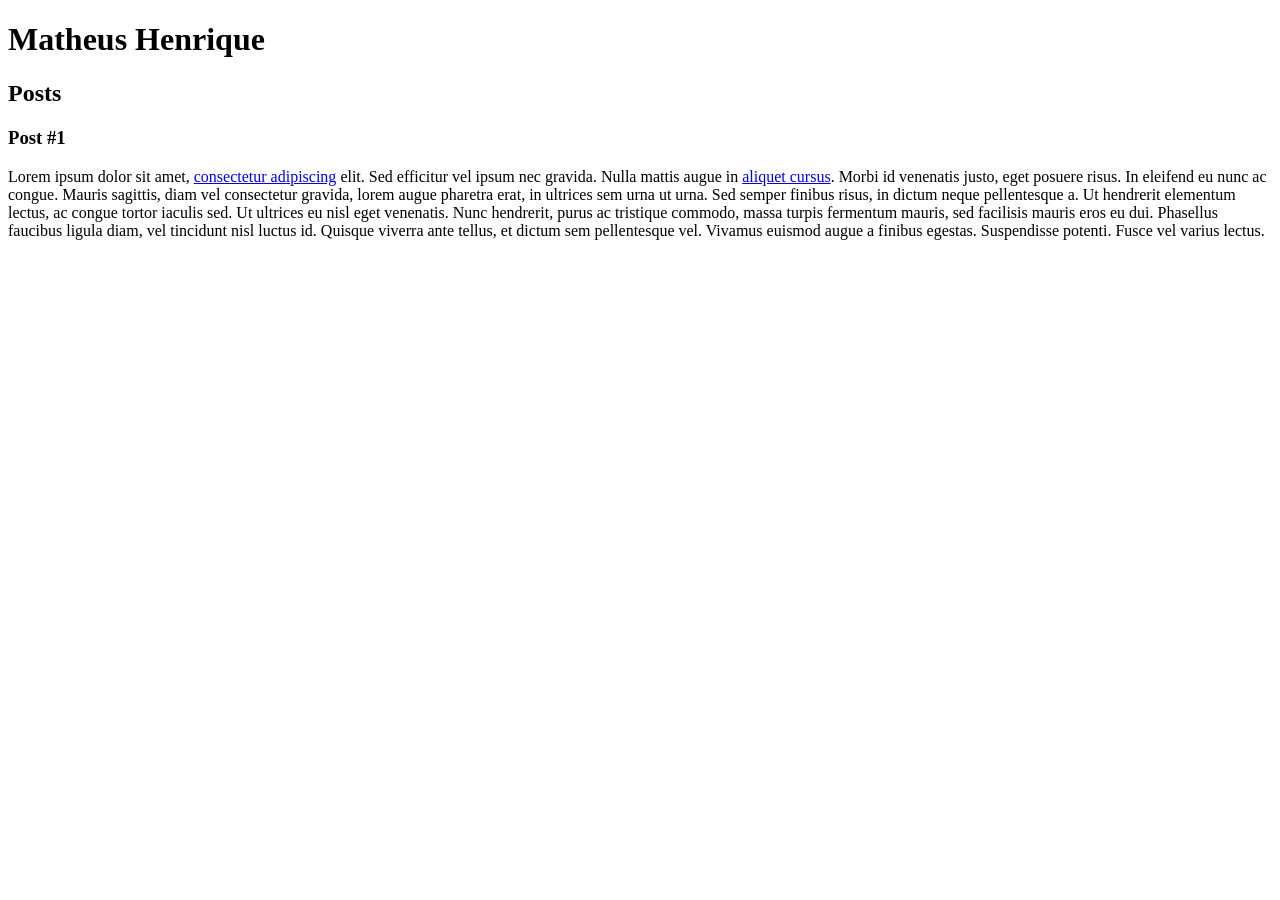
==== index.html @ a0e14ec2 "criando e trabalhando com a index" ====
<!DOCTYPE html>
<html lang="pt-br">
<head>
    <meta charset="UTF-8">
    <meta http-equiv="X-UA-Compatible" content="IE=edge">
    <meta name="viewport" content="width=device-width, initial-scale=1.0">
    <title>Matheus Henrique</title>
</head>
<body>
    <header>
        <h1>Matheus Henrique</h1>
    </header>
    <section>
        <header>
            <h2>Posts</h2>
        </header>
        <article>
            <header>
                <h3>Post #1</h3>
            </header>
            <p>Lorem ipsum dolor sit amet, <a href="https://github.com/matheus-hoq?tab=repositories" target="_blank">consectetur adipiscing</a> elit. Sed efficitur vel ipsum nec gravida. Nulla mattis augue in <a href="mailto: a@email.com">aliquet cursus</a>. Morbi id venenatis justo, eget posuere risus. In eleifend eu nunc ac congue. Mauris sagittis, diam vel consectetur gravida, lorem augue pharetra erat, in ultrices sem urna ut urna. Sed semper finibus risus, in dictum neque pellentesque a. Ut hendrerit elementum lectus, ac congue tortor iaculis sed. Ut ultrices eu nisl eget venenatis. Nunc hendrerit, purus ac tristique commodo, massa turpis fermentum mauris, sed facilisis mauris eros eu dui. Phasellus faucibus ligula diam, vel tincidunt nisl luctus id. Quisque viverra ante tellus, et dictum sem pellentesque vel. Vivamus euismod augue a finibus egestas. Suspendisse potenti. Fusce vel varius lectus.</p>
        </article>
    </section>
    <footer></footer>
</body>
</html>
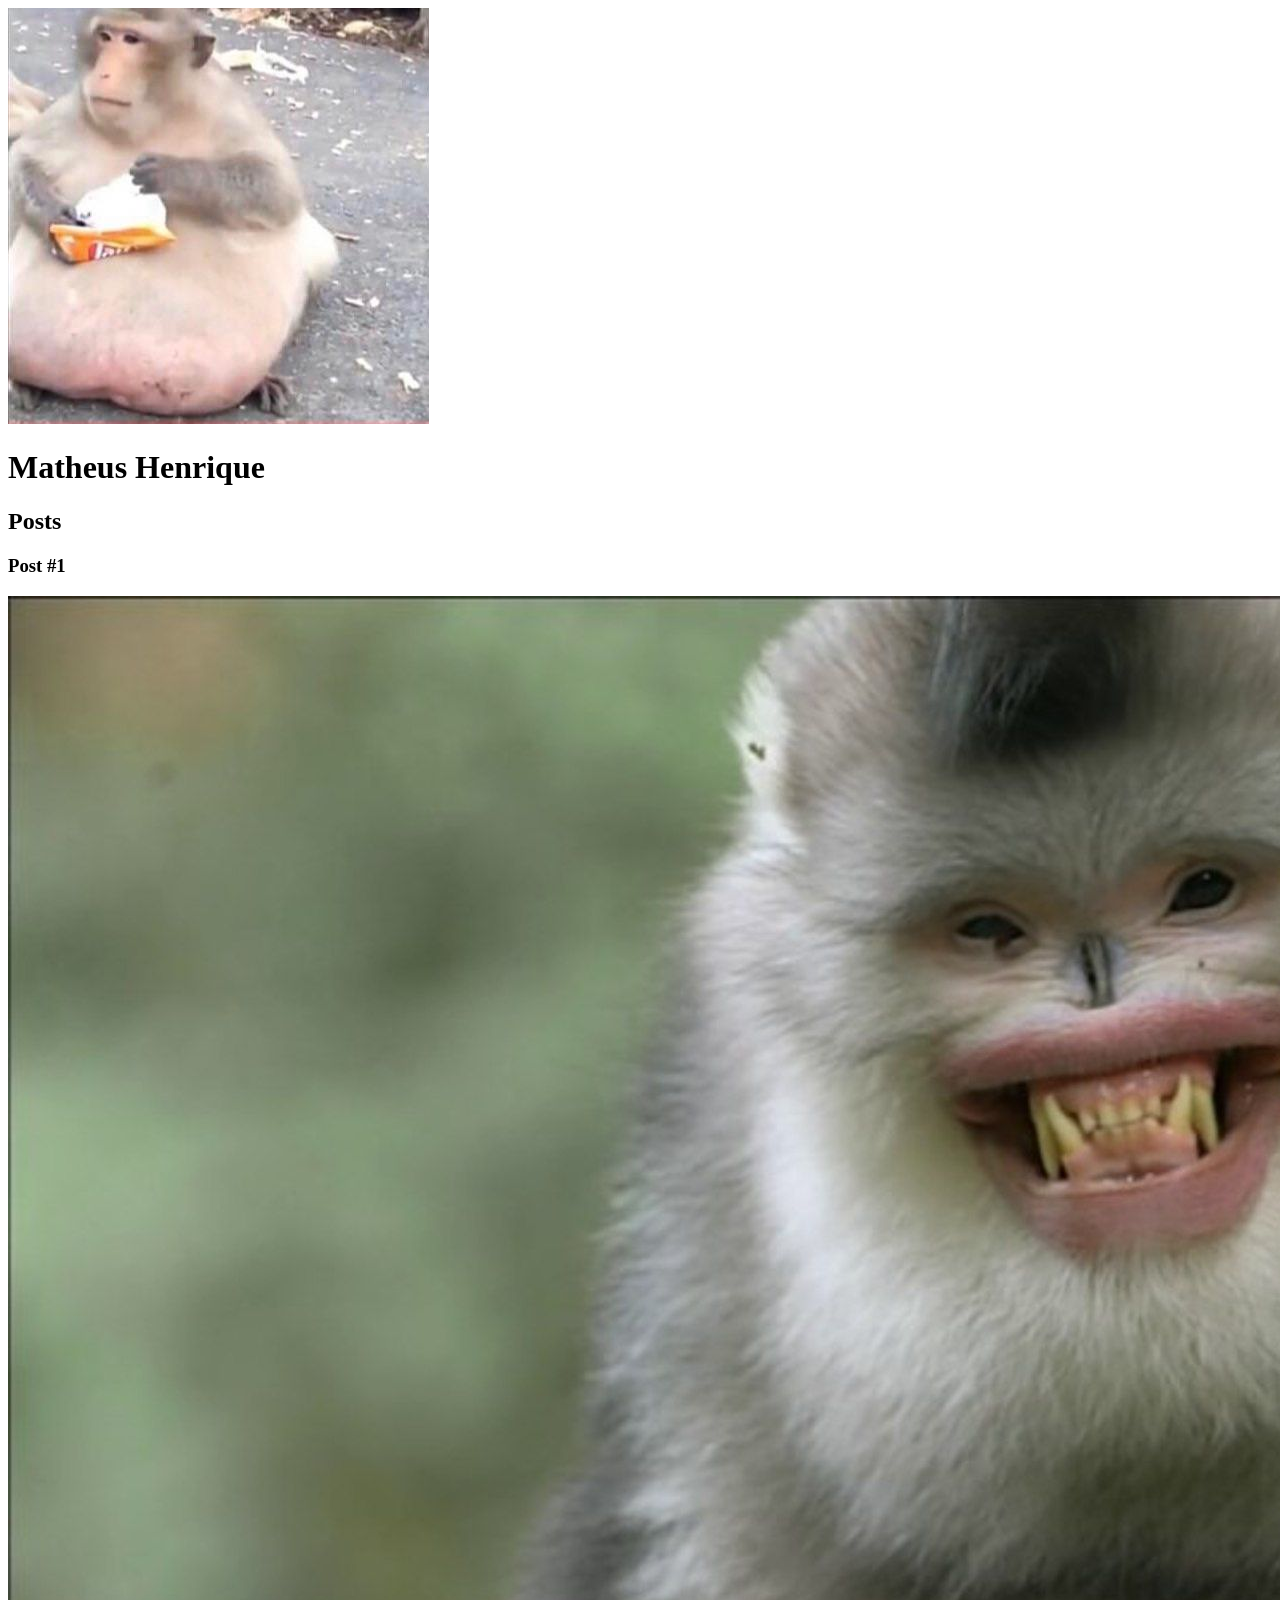
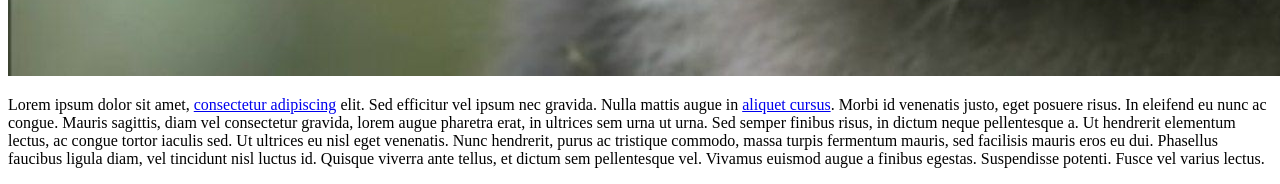
==== commit 81bc0b6e: "tag img" ====
--- a/index.html
+++ b/index.html
@@ -8,6 +8,7 @@
 </head>
 <body>
     <header>
+        <img src="mamaco1.png" alt="mamaquinho">
         <h1>Matheus Henrique</h1>
     </header>
     <section>
@@ -17,6 +18,7 @@
         <article>
             <header>
                 <h3>Post #1</h3>
+                <img src="mamaco2.jpg" alt="outro mamaquinho">
             </header>
             <p>Lorem ipsum dolor sit amet, <a href="https://github.com/matheus-hoq?tab=repositories" target="_blank">consectetur adipiscing</a> elit. Sed efficitur vel ipsum nec gravida. Nulla mattis augue in <a href="mailto: a@email.com">aliquet cursus</a>. Morbi id venenatis justo, eget posuere risus. In eleifend eu nunc ac congue. Mauris sagittis, diam vel consectetur gravida, lorem augue pharetra erat, in ultrices sem urna ut urna. Sed semper finibus risus, in dictum neque pellentesque a. Ut hendrerit elementum lectus, ac congue tortor iaculis sed. Ut ultrices eu nisl eget venenatis. Nunc hendrerit, purus ac tristique commodo, massa turpis fermentum mauris, sed facilisis mauris eros eu dui. Phasellus faucibus ligula diam, vel tincidunt nisl luctus id. Quisque viverra ante tellus, et dictum sem pellentesque vel. Vivamus euismod augue a finibus egestas. Suspendisse potenti. Fusce vel varius lectus.</p>
         </article>
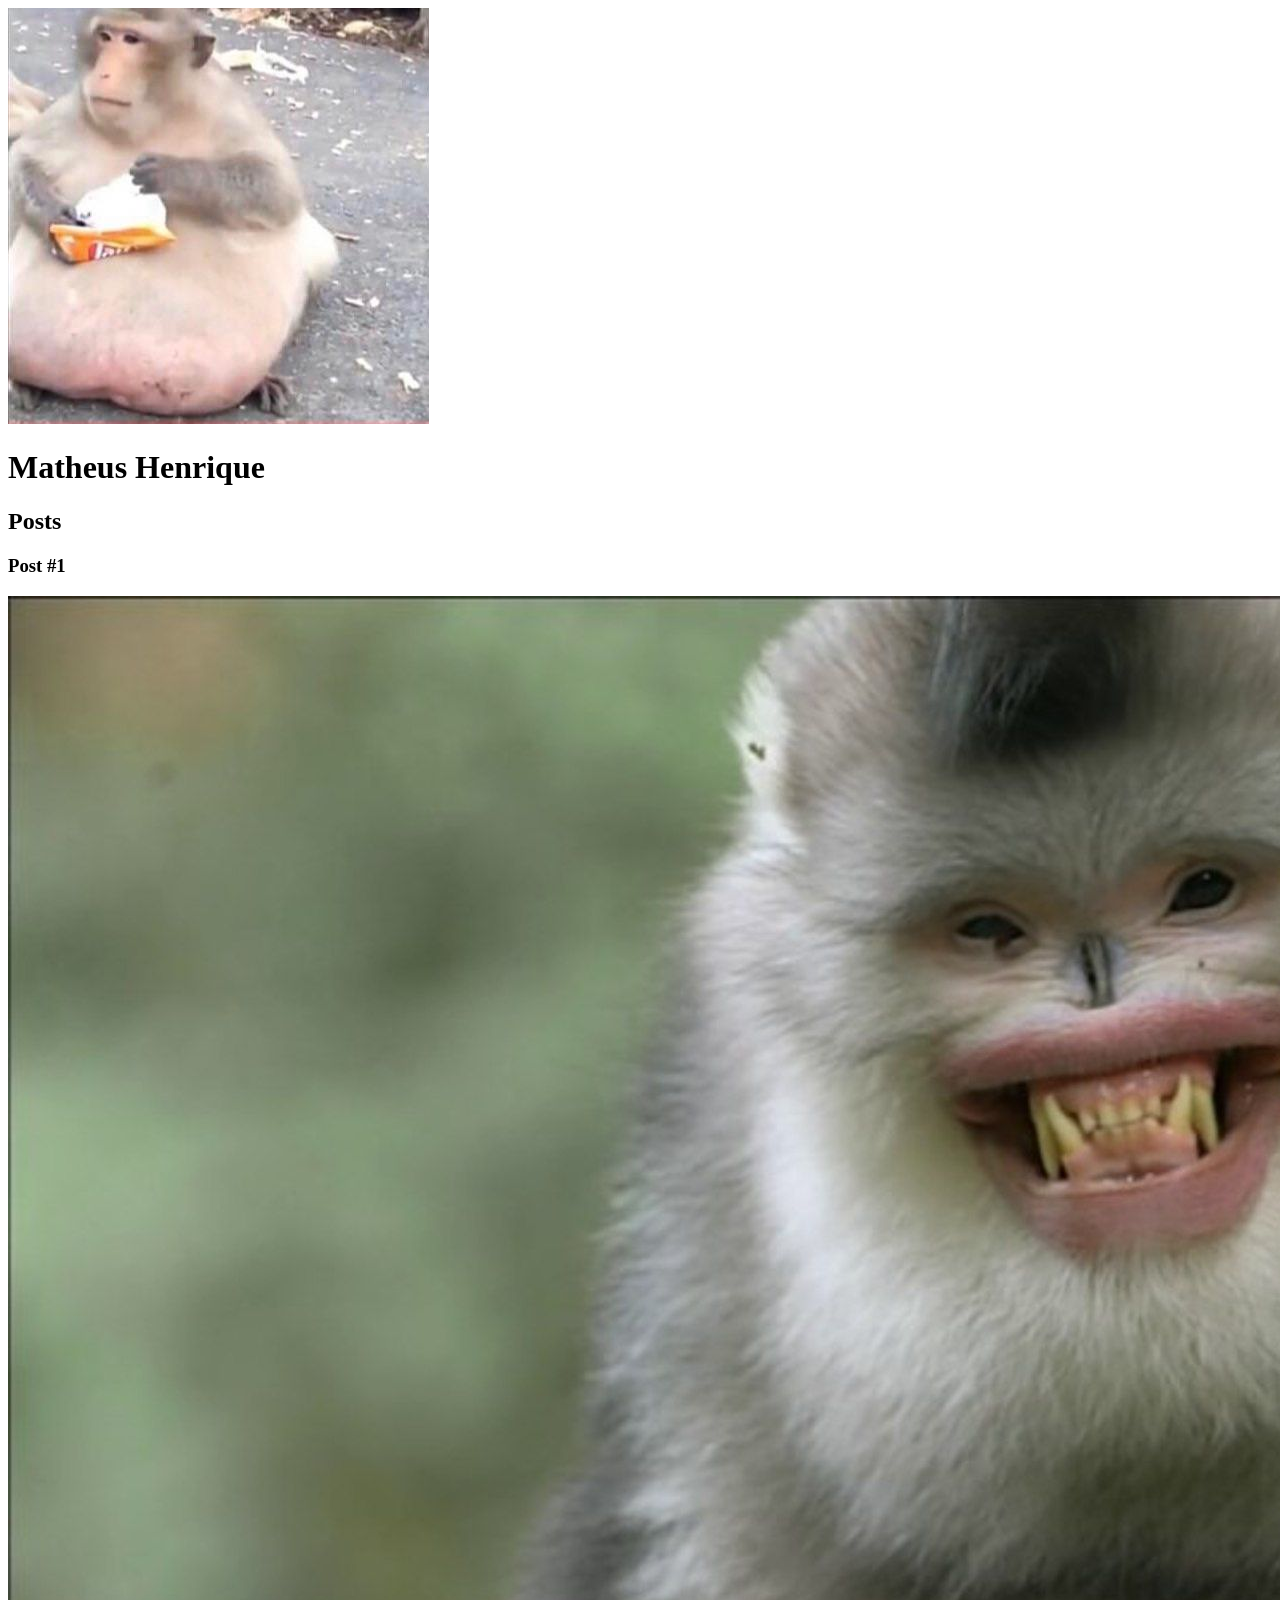
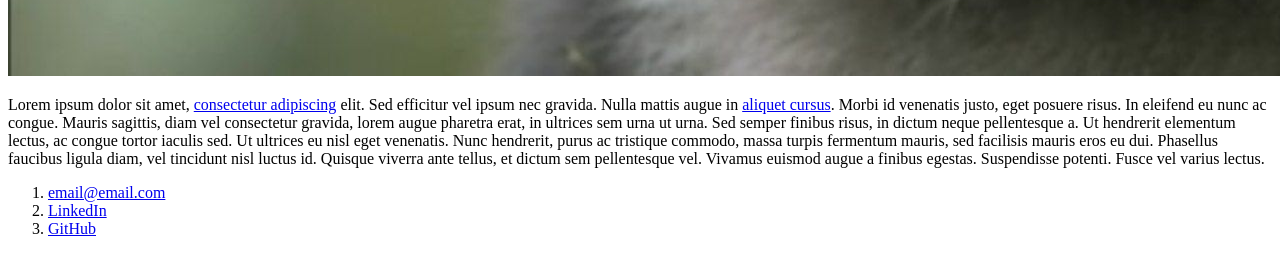
==== commit cbc05338: "ul, ol e li" ====
--- a/index.html
+++ b/index.html
@@ -23,6 +23,18 @@
             <p>Lorem ipsum dolor sit amet, <a href="https://github.com/matheus-hoq?tab=repositories" target="_blank">consectetur adipiscing</a> elit. Sed efficitur vel ipsum nec gravida. Nulla mattis augue in <a href="mailto: a@email.com">aliquet cursus</a>. Morbi id venenatis justo, eget posuere risus. In eleifend eu nunc ac congue. Mauris sagittis, diam vel consectetur gravida, lorem augue pharetra erat, in ultrices sem urna ut urna. Sed semper finibus risus, in dictum neque pellentesque a. Ut hendrerit elementum lectus, ac congue tortor iaculis sed. Ut ultrices eu nisl eget venenatis. Nunc hendrerit, purus ac tristique commodo, massa turpis fermentum mauris, sed facilisis mauris eros eu dui. Phasellus faucibus ligula diam, vel tincidunt nisl luctus id. Quisque viverra ante tellus, et dictum sem pellentesque vel. Vivamus euismod augue a finibus egestas. Suspendisse potenti. Fusce vel varius lectus.</p>
         </article>
     </section>
-    <footer></footer>
+    <footer>
+        <ol>
+            <li>
+                <a href="mailto:email@email.com" >email@email.com</a>
+            </li>
+            <li>
+                <a href="https://www.linkedin.com/in/matheus-hoq/" target="_blank">LinkedIn</a>
+                <li>
+                    <a href="https://www.github.com/matheus-hoq" target="_blank">GitHub</a>
+                </li>
+            </li>
+        </ol>
+    </footer>
 </body>
 </html>
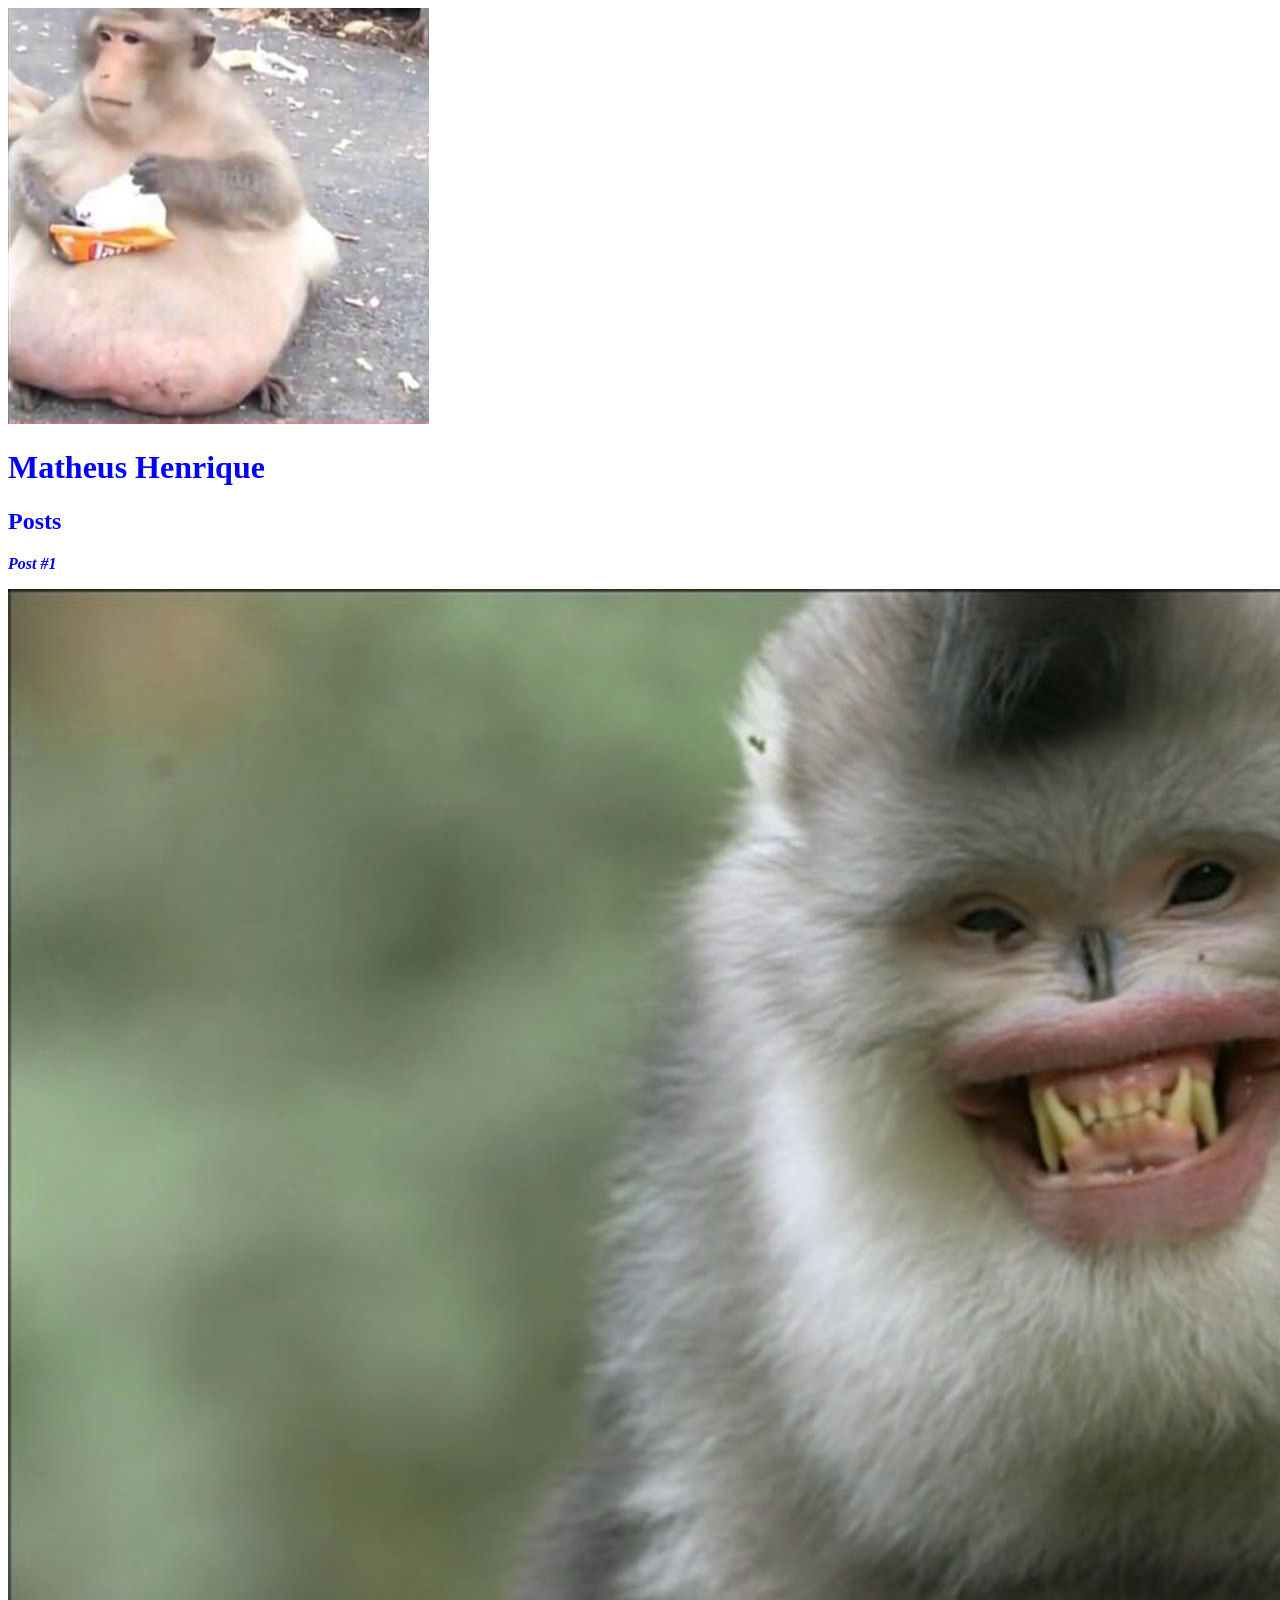
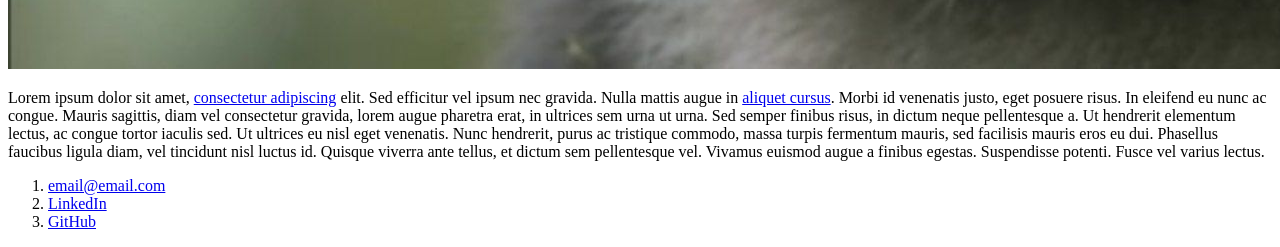
==== commit 8358f1e8: "adicionando css" ====
--- a/index.html
+++ b/index.html
@@ -5,19 +5,20 @@
     <meta http-equiv="X-UA-Compatible" content="IE=edge">
     <meta name="viewport" content="width=device-width, initial-scale=1.0">
     <title>Matheus Henrique</title>
+    <link rel="stylesheet" href="style.css">
 </head>
 <body>
     <header>
         <img src="mamaco1.png" alt="mamaquinho">
-        <h1>Matheus Henrique</h1>
+        <h1 id="title">Matheus Henrique</h1>
     </header>
     <section>
         <header>
-            <h2>Posts</h2>
+            <h2 class="subtitle">Posts</h2>
         </header>
         <article>
             <header>
-                <h3>Post #1</h3>
+                <h3 class="post_title">Post #1</h3>
                 <img src="mamaco2.jpg" alt="outro mamaquinho">
             </header>
             <p>Lorem ipsum dolor sit amet, <a href="https://github.com/matheus-hoq?tab=repositories" target="_blank">consectetur adipiscing</a> elit. Sed efficitur vel ipsum nec gravida. Nulla mattis augue in <a href="mailto: a@email.com">aliquet cursus</a>. Morbi id venenatis justo, eget posuere risus. In eleifend eu nunc ac congue. Mauris sagittis, diam vel consectetur gravida, lorem augue pharetra erat, in ultrices sem urna ut urna. Sed semper finibus risus, in dictum neque pellentesque a. Ut hendrerit elementum lectus, ac congue tortor iaculis sed. Ut ultrices eu nisl eget venenatis. Nunc hendrerit, purus ac tristique commodo, massa turpis fermentum mauris, sed facilisis mauris eros eu dui. Phasellus faucibus ligula diam, vel tincidunt nisl luctus id. Quisque viverra ante tellus, et dictum sem pellentesque vel. Vivamus euismod augue a finibus egestas. Suspendisse potenti. Fusce vel varius lectus.</p>
--- a/style.css
+++ b/style.css
@@ -0,0 +1,8 @@
+#title, .subtitle, .post_title {
+    color: blue;
+}
+
+.post_title{
+    font-size: 16px;
+    font-style: italic;
+}
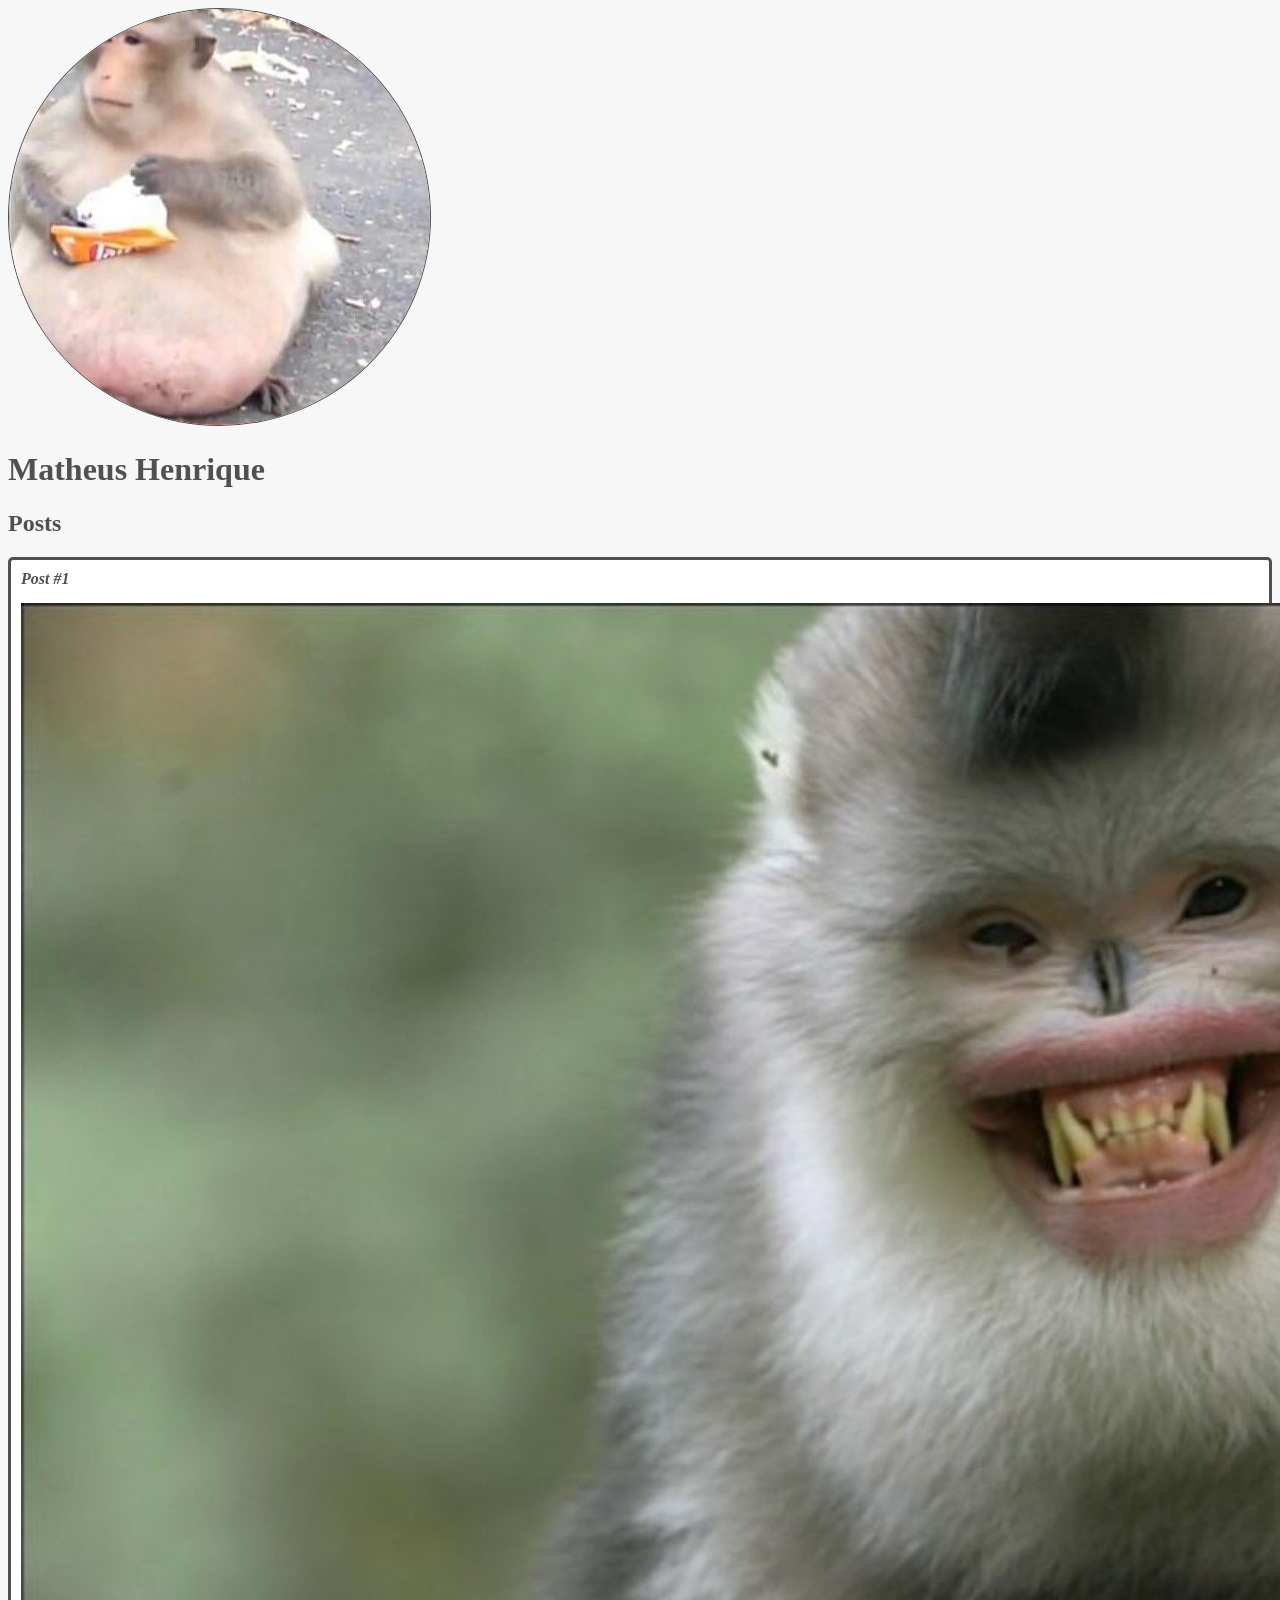
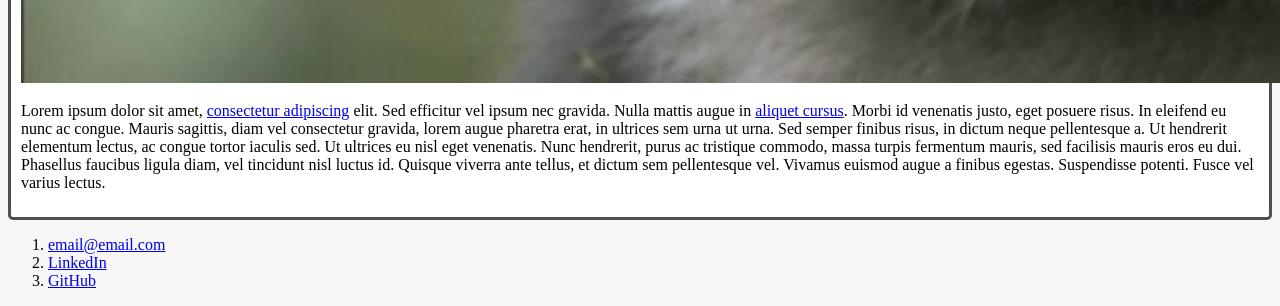
==== commit 3676df48: "adicionando class e estilizando alguns elementos" ====
--- a/index.html
+++ b/index.html
@@ -9,19 +9,19 @@
 </head>
 <body>
     <header>
-        <img src="mamaco1.png" alt="mamaquinho">
+        <img src="mamaco1.png" class="photo" alt="mamaquinho">
         <h1 id="title">Matheus Henrique</h1>
     </header>
     <section>
         <header>
             <h2 class="subtitle">Posts</h2>
         </header>
-        <article>
+        <article class="post">
             <header>
                 <h3 class="post_title">Post #1</h3>
-                <img src="mamaco2.jpg" alt="outro mamaquinho">
+                <img src="mamaco2.jpg" alt="mamaquinho post" class="post_image">
             </header>
-            <p>Lorem ipsum dolor sit amet, <a href="https://github.com/matheus-hoq?tab=repositories" target="_blank">consectetur adipiscing</a> elit. Sed efficitur vel ipsum nec gravida. Nulla mattis augue in <a href="mailto: a@email.com">aliquet cursus</a>. Morbi id venenatis justo, eget posuere risus. In eleifend eu nunc ac congue. Mauris sagittis, diam vel consectetur gravida, lorem augue pharetra erat, in ultrices sem urna ut urna. Sed semper finibus risus, in dictum neque pellentesque a. Ut hendrerit elementum lectus, ac congue tortor iaculis sed. Ut ultrices eu nisl eget venenatis. Nunc hendrerit, purus ac tristique commodo, massa turpis fermentum mauris, sed facilisis mauris eros eu dui. Phasellus faucibus ligula diam, vel tincidunt nisl luctus id. Quisque viverra ante tellus, et dictum sem pellentesque vel. Vivamus euismod augue a finibus egestas. Suspendisse potenti. Fusce vel varius lectus.</p>
+            <p class="post_content">Lorem ipsum dolor sit amet, <a href="https://github.com/matheus-hoq?tab=repositories" target="_blank">consectetur adipiscing</a> elit. Sed efficitur vel ipsum nec gravida. Nulla mattis augue in <a href="mailto: a@email.com">aliquet cursus</a>. Morbi id venenatis justo, eget posuere risus. In eleifend eu nunc ac congue. Mauris sagittis, diam vel consectetur gravida, lorem augue pharetra erat, in ultrices sem urna ut urna. Sed semper finibus risus, in dictum neque pellentesque a. Ut hendrerit elementum lectus, ac congue tortor iaculis sed. Ut ultrices eu nisl eget venenatis. Nunc hendrerit, purus ac tristique commodo, massa turpis fermentum mauris, sed facilisis mauris eros eu dui. Phasellus faucibus ligula diam, vel tincidunt nisl luctus id. Quisque viverra ante tellus, et dictum sem pellentesque vel. Vivamus euismod augue a finibus egestas. Suspendisse potenti. Fusce vel varius lectus.</p>
         </article>
     </section>
     <footer>
--- a/style.css
+++ b/style.css
@@ -1,8 +1,36 @@
+body{
+    background: #f7f7f7;
+}
+
+.photo{
+    border: 1px solid #505050;
+    border-radius: 50%;
+}
+
 #title, .subtitle, .post_title {
-    color: blue;
+    color: #505050;
 }
 
 .post_title{
     font-size: 16px;
     font-style: italic;
+    margin: 0;
+    margin-bottom: 15px;
+}
+
+.post{
+    background: #FFF;
+    padding: 10px;
+    border: 3px solid #505050;
+    margin-bottom: 15px;
+    border-radius: 5px;
+}
+
+.post_content{
+    margin: 0;
+    margin-bottom: 15px;
+}
+
+.post_image{
+    margin-bottom: 15px;
 }
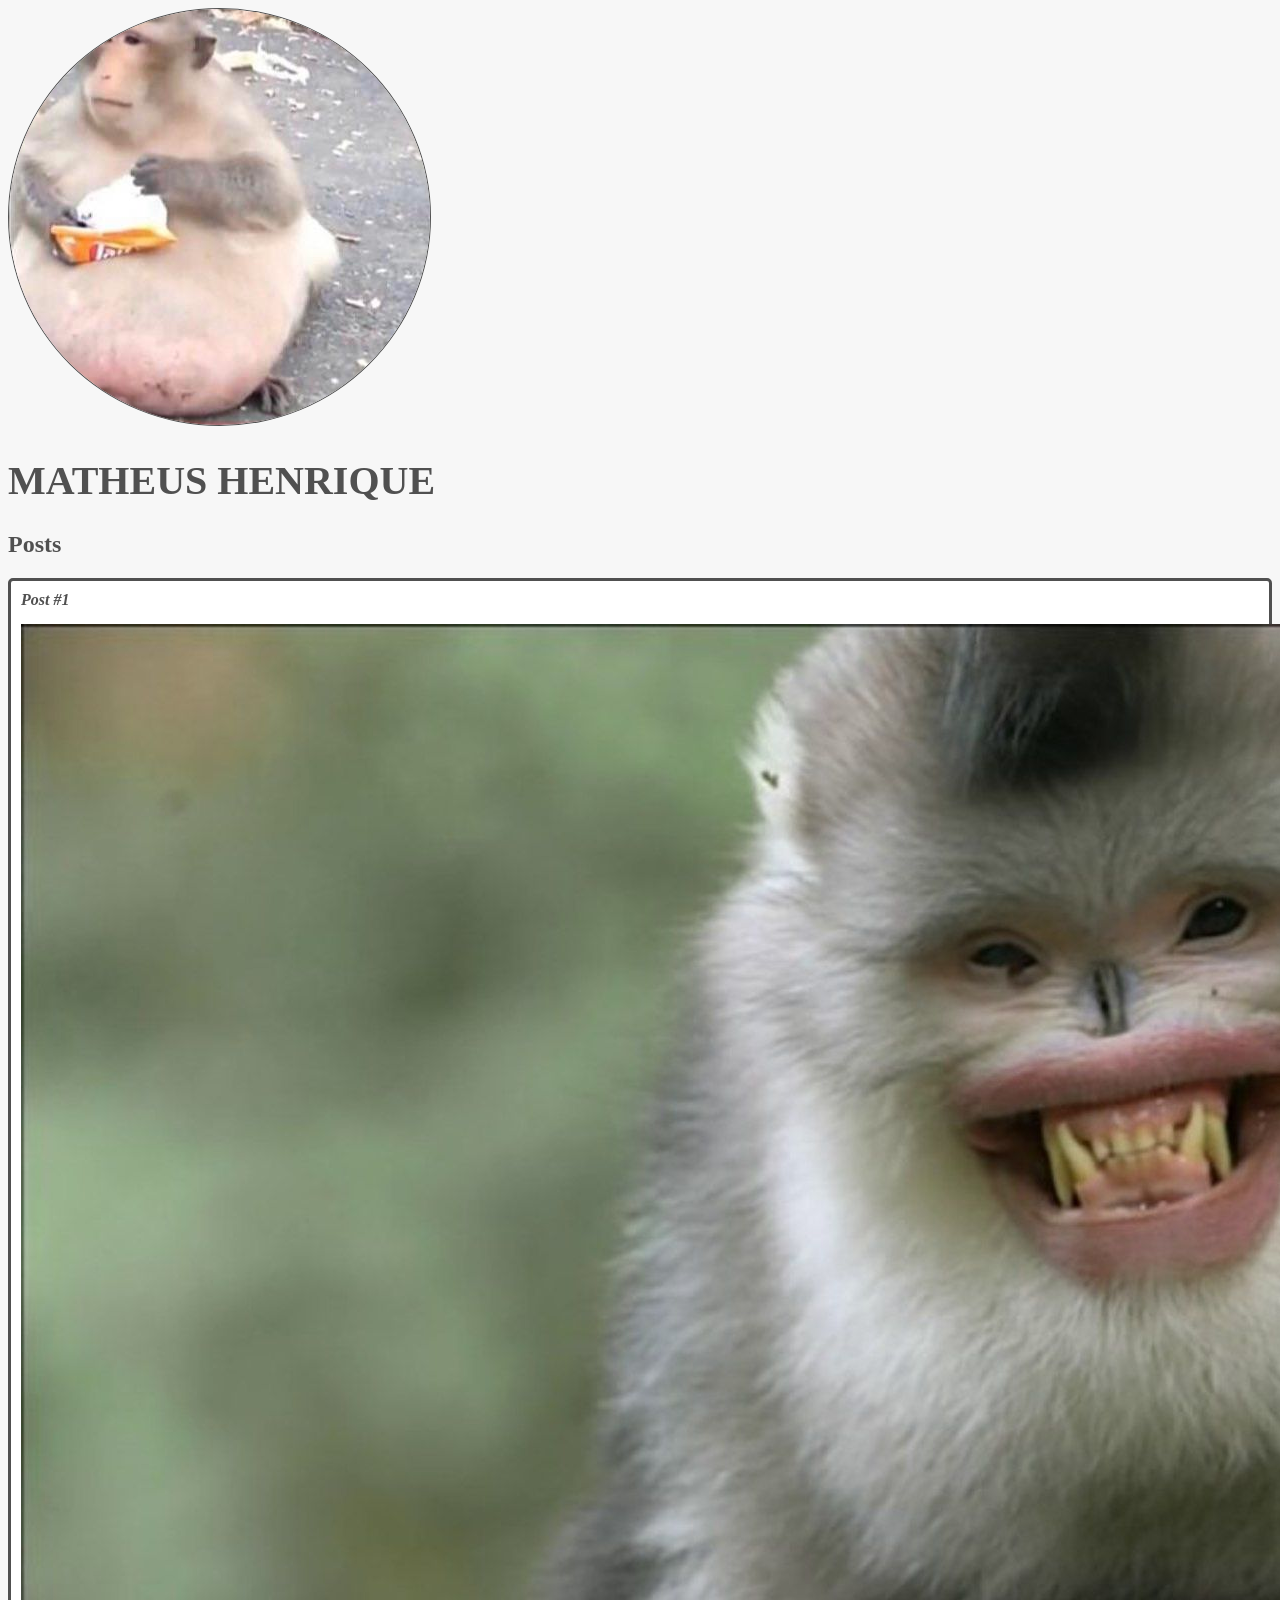
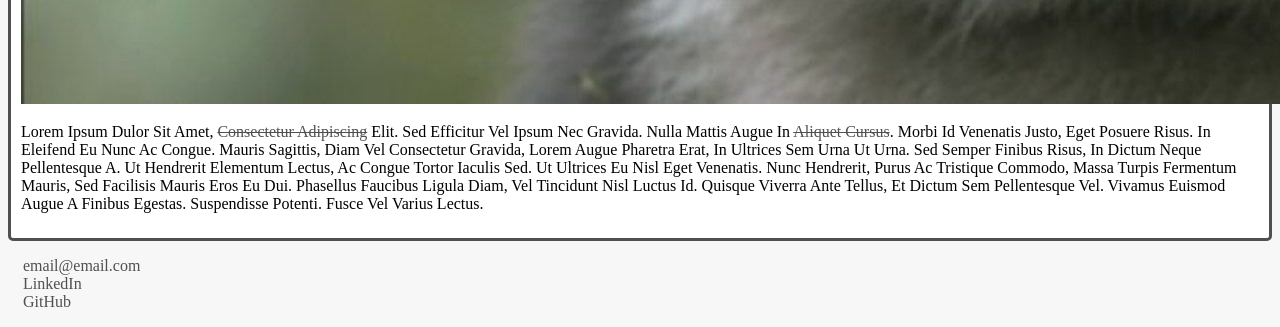
==== commit f4c2610e: "estilizando listas" ====
--- a/index.html
+++ b/index.html
@@ -21,11 +21,11 @@
                 <h3 class="post_title">Post #1</h3>
                 <img src="mamaco2.jpg" alt="mamaquinho post" class="post_image">
             </header>
-            <p class="post_content">Lorem ipsum dolor sit amet, <a href="https://github.com/matheus-hoq?tab=repositories" target="_blank">consectetur adipiscing</a> elit. Sed efficitur vel ipsum nec gravida. Nulla mattis augue in <a href="mailto: a@email.com">aliquet cursus</a>. Morbi id venenatis justo, eget posuere risus. In eleifend eu nunc ac congue. Mauris sagittis, diam vel consectetur gravida, lorem augue pharetra erat, in ultrices sem urna ut urna. Sed semper finibus risus, in dictum neque pellentesque a. Ut hendrerit elementum lectus, ac congue tortor iaculis sed. Ut ultrices eu nisl eget venenatis. Nunc hendrerit, purus ac tristique commodo, massa turpis fermentum mauris, sed facilisis mauris eros eu dui. Phasellus faucibus ligula diam, vel tincidunt nisl luctus id. Quisque viverra ante tellus, et dictum sem pellentesque vel. Vivamus euismod augue a finibus egestas. Suspendisse potenti. Fusce vel varius lectus.</p>
+            <p class="post_content">Lorem ipsum dulor sit amet, <a href="https://github.com/matheus-hoq?tab=repositories" target="_blank">consectetur adipiscing</a> elit. Sed efficitur vel ipsum nec gravida. Nulla mattis augue in <a href="mailto: a@email.com">aliquet cursus</a>. Morbi id venenatis justo, eget posuere risus. In eleifend eu nunc ac congue. Mauris sagittis, diam vel consectetur gravida, lorem augue pharetra erat, in ultrices sem urna ut urna. Sed semper finibus risus, in dictum neque pellentesque a. Ut hendrerit elementum lectus, ac congue tortor iaculis sed. Ut ultrices eu nisl eget venenatis. Nunc hendrerit, purus ac tristique commodo, massa turpis fermentum mauris, sed facilisis mauris eros eu dui. Phasellus faucibus ligula diam, vel tincidunt nisl luctus id. Quisque viverra ante tellus, et dictum sem pellentesque vel. Vivamus euismod augue a finibus egestas. Suspendisse potenti. Fusce vel varius lectus.</p>
         </article>
     </section>
     <footer>
-        <ol>
+        <ul class="contacts_list">
             <li>
                 <a href="mailto:email@email.com" >email@email.com</a>
             </li>
@@ -35,7 +35,7 @@
                     <a href="https://www.github.com/matheus-hoq" target="_blank">GitHub</a>
                 </li>
             </li>
-        </ol>
+        </ul>
     </footer>
 </body>
 </html>
--- a/style.css
+++ b/style.css
@@ -8,6 +8,15 @@
 }
 
 #title, .subtitle, .post_title {
+    color: #505050;
+}
+#title{
+    font-size: 40px;
+    text-transform: uppercase;
+}
+
+a{
+    text-decoration: line-through;
     color: #505050;
 }
 
@@ -29,8 +38,18 @@
 .post_content{
     margin: 0;
     margin-bottom: 15px;
+    text-transform: capitalize;
 }
 
 .post_image{
     margin-bottom: 15px;
+}
+
+.contacts_list{
+    list-style-type: none;
+    padding-left: 15px;
+}
+
+.contacts_list li a{
+    text-decoration: none;
 }
